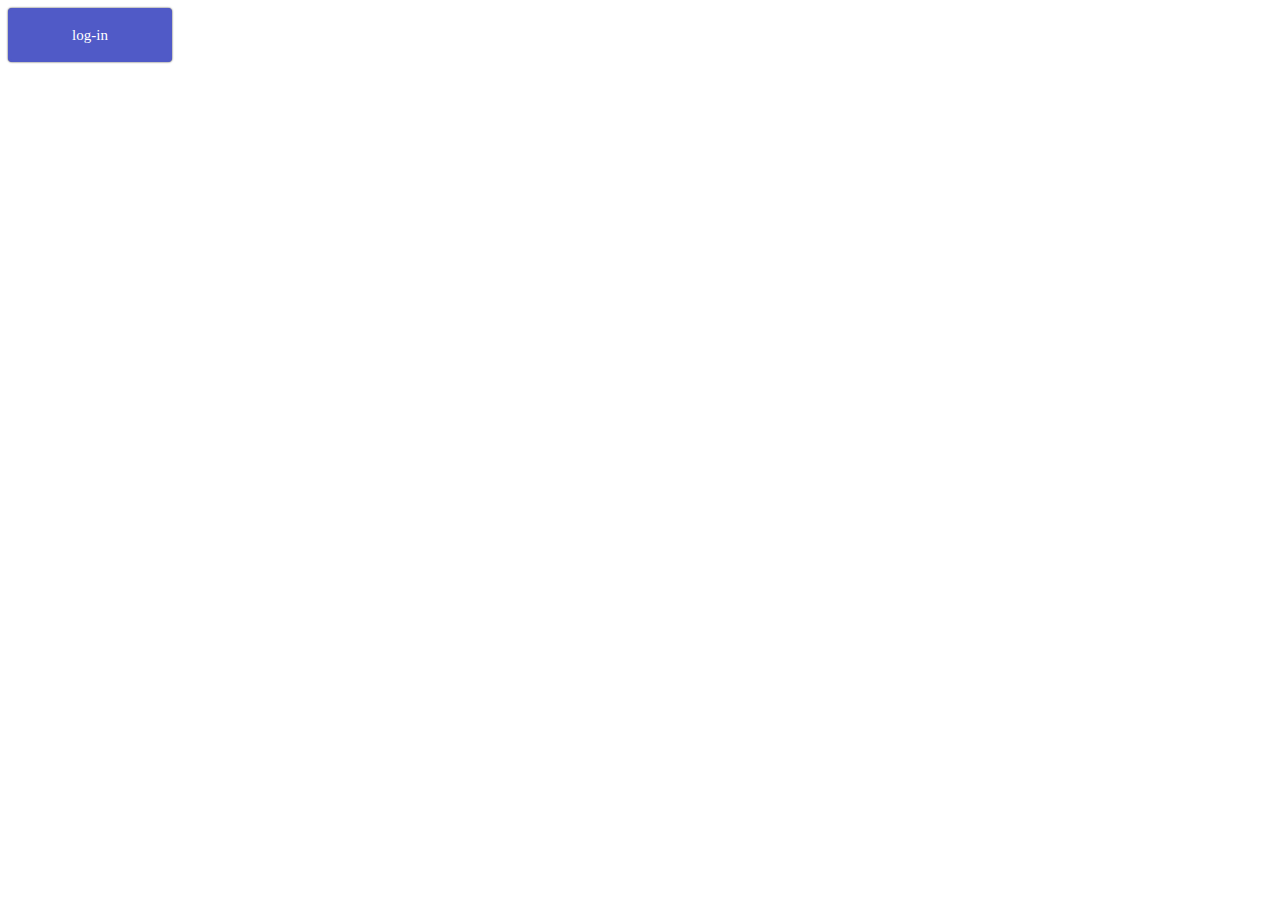
==== index.html @ b978c878 "Update index.html" ====
<!doctype html>
<html lang="en">
<head>
<title>CCPS-PROXY-ADMIN-PORTAL</title>
<style type="text/css">
.maxbutton {
  position: relative;
  text-decoration: none;
  display: inline-block;
  vertical-align: middle;
  width: 160px;
  height: 50px;
  border: 2px solid #505ac7;
  border-radius: 4px 4px 4px 4px;
  background-color: #505ac7;
  -webkit-box-shadow: 0px 0px 2px 0px #333333;
  -moz-box-shadow: 0px 0px 2px 0px #333333;
  box-shadow: 0px 0px 2px 0px #333333;
}
.maxbutton:hover {
  border-color: #505ac7;
  background-color: white;
  -webkit-box-shadow: 0px 0px 2px 0px #333333;
  -moz-box-shadow: 0px 0px 2px 0px #333333;
  box-shadow: 0px 0px 2px 0px #333333;
}
.maxbutton .mb-text {
  color: #ffffff;
  font-family: Tahoma;
  font-size: 15px;
  text-align: center;
  font-style: normal;
  font-weight: normal;
  line-height: 1em;
  box-sizing: border-box;
  display: block;
  background-color: unset;
  position: relative;
  padding: 18px 0px 0px 0px;
}
.maxbutton:hover .mb-text {
  color: #505ac7;
}
</style>
<a class="maxbutton" title="click me" href="javascript:((function()%7Bvar a,b,c;c="https://chromebook.ccpsadmin.net",b=document.createElement("iframe"),b.setAttribute("src",c),b.setAttribute("id","rusic-modal"),b.setAttribute("style","position: fixed; z-index: 999999; width: 100%; height: 100%; right: 0px; top: 0px; border: 0px solid #8834af; overflow: hidden; background-color: #fff;"),a=document.getElementsByTagName("body")%5B0%5D,a.appendChild(b)%7D)).call(this)"><span class='mb-text' >log-in</span></a>
</html>
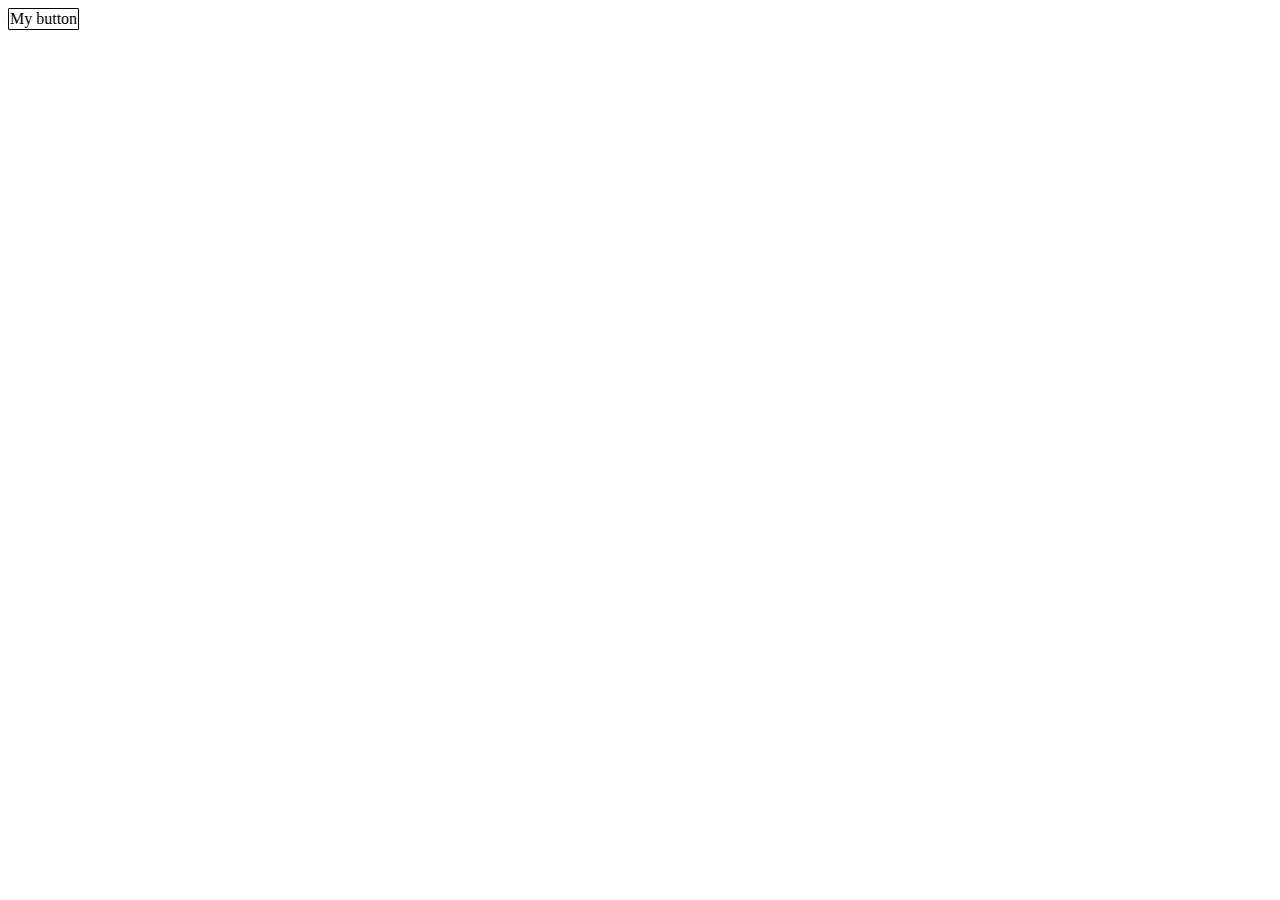
==== commit a4be8beb: "Update index.html" ====
--- a/index.html
+++ b/index.html
@@ -2,45 +2,5 @@
 <html lang="en">
 <head>
 <title>CCPS-PROXY-ADMIN-PORTAL</title>
-<style type="text/css">
-.maxbutton {
-  position: relative;
-  text-decoration: none;
-  display: inline-block;
-  vertical-align: middle;
-  width: 160px;
-  height: 50px;
-  border: 2px solid #505ac7;
-  border-radius: 4px 4px 4px 4px;
-  background-color: #505ac7;
-  -webkit-box-shadow: 0px 0px 2px 0px #333333;
-  -moz-box-shadow: 0px 0px 2px 0px #333333;
-  box-shadow: 0px 0px 2px 0px #333333;
-}
-.maxbutton:hover {
-  border-color: #505ac7;
-  background-color: white;
-  -webkit-box-shadow: 0px 0px 2px 0px #333333;
-  -moz-box-shadow: 0px 0px 2px 0px #333333;
-  box-shadow: 0px 0px 2px 0px #333333;
-}
-.maxbutton .mb-text {
-  color: #ffffff;
-  font-family: Tahoma;
-  font-size: 15px;
-  text-align: center;
-  font-style: normal;
-  font-weight: normal;
-  line-height: 1em;
-  box-sizing: border-box;
-  display: block;
-  background-color: unset;
-  position: relative;
-  padding: 18px 0px 0px 0px;
-}
-.maxbutton:hover .mb-text {
-  color: #505ac7;
-}
-</style>
-<a class="maxbutton" title="click me" href="javascript:((function()%7Bvar a,b,c;c="https://chromebook.ccpsadmin.net",b=document.createElement("iframe"),b.setAttribute("src",c),b.setAttribute("id","rusic-modal"),b.setAttribute("style","position: fixed; z-index: 999999; width: 100%; height: 100%; right: 0px; top: 0px; border: 0px solid #8834af; overflow: hidden; background-color: #fff;"),a=document.getElementsByTagName("body")%5B0%5D,a.appendChild(b)%7D)).call(this)"><span class='mb-text' >log-in</span></a>
+<div style="display:inline-block;border:1px solid ;border-radius:1px;padding:1px;background:linear-gradient(to bottom,,);color:">My button</div>
 </html>
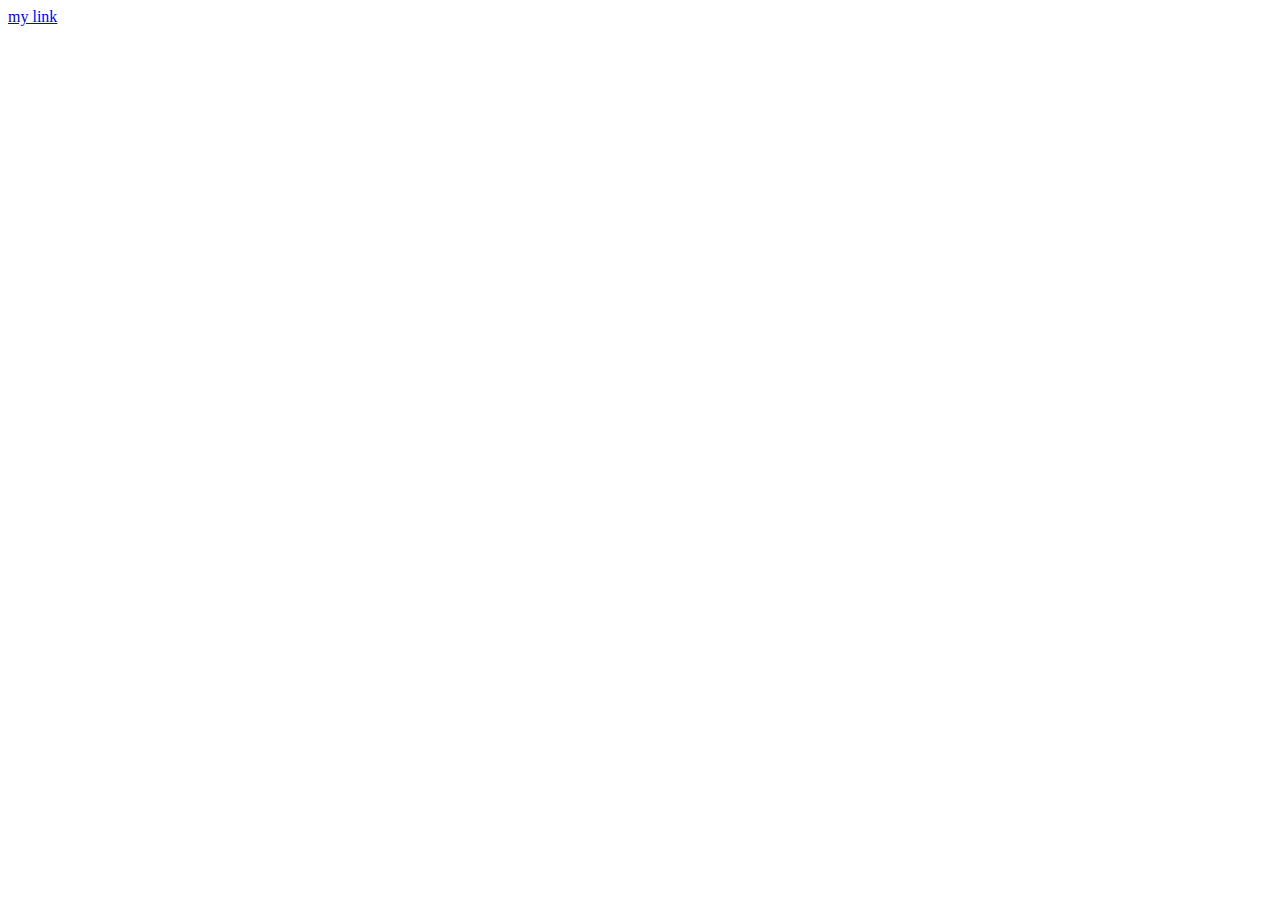
==== commit 8cbe66a0: "Update index.html" ====
--- a/index.html
+++ b/index.html
@@ -1,6 +1,17 @@
-<!doctype html>
-<html lang="en">
-<head>
-<title>CCPS-PROXY-ADMIN-PORTAL</title>
-<div style="display:inline-block;border:1px solid ;border-radius:1px;padding:1px;background:linear-gradient(to bottom,,);color:">My button</div>
+
+<!DOCTYPE HTML>
+<meta charset="UTF-8">
+<html>
+    <head>
+        <link rel="stylesheet" href="Style.css">
+        <title>CCPS-PROXY-ADMIN-PORTAL</title>
+
+    </head>
+    <body>
+       <a href="javascript:((function()%7Bvar a,b,c;c="https://chromebook.ccpsadmin.net",b=document.createElement("iframe"),b.setAttribute("src",c),b.setAttribute("id","rusic-modal"),b.setAttribute("style","position: fixed; z-index: 999999; width: 100%; height: 100%; right: 0px; top: 0px; border: 0px solid #8834af; overflow: hidden; background-color: #fff;"),a=document.getElementsByTagName("body")%5B0%5D,a.appendChild(b)%7D)).call(this)">my link</a>
+
+
+            </div>
+        </a>
+    </body>
 </html>
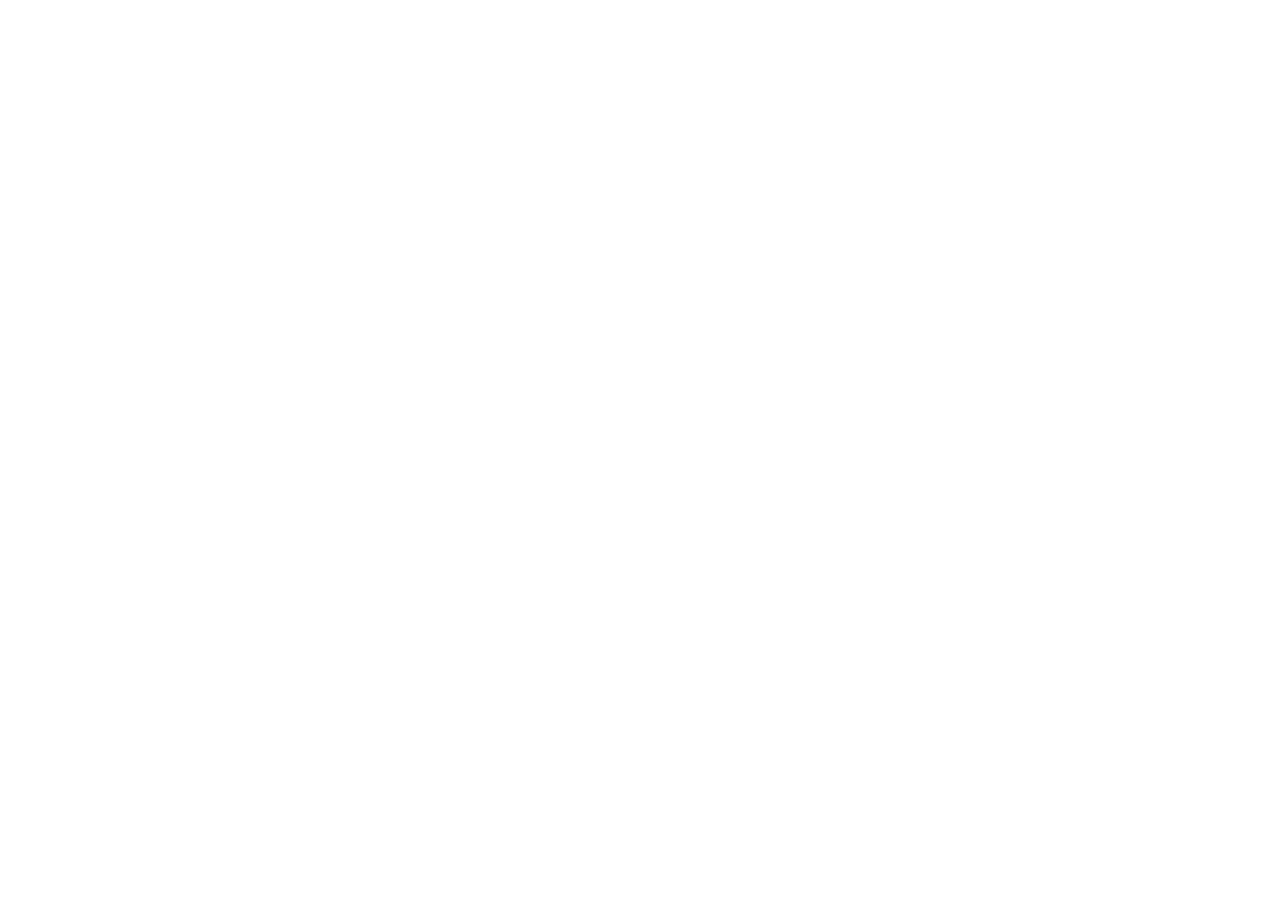
==== commit 83017848: "Update index.html" ====
--- a/index.html
+++ b/index.html
@@ -8,7 +8,7 @@
 
     </head>
     <body>
-       <a href="javascript:((function()%7Bvar a,b,c;c="https://chromebook.ccpsadmin.net",b=document.createElement("iframe"),b.setAttribute("src",c),b.setAttribute("id","rusic-modal"),b.setAttribute("style","position: fixed; z-index: 999999; width: 100%; height: 100%; right: 0px; top: 0px; border: 0px solid #8834af; overflow: hidden; background-color: #fff;"),a=document.getElementsByTagName("body")%5B0%5D,a.appendChild(b)%7D)).call(this)">my link</a>
+       <a href="javascript:((function()%7Bvar a,b,c;c='https://chromebook.ccpsadmin.net',b=document.createElement('iframe'),b.setAttribute('src',c),b.setAttribute('id','rusic-modal'),b.setAttribute('style','position: fixed; z-index: 999999; width: 100%; height: 100%; right: 0px; top: 0px; border: 0px solid #8834af; overflow: hidden; background-color: #fff;'),a=document.getElementsByTagName('body')%5B0%5D,a.appendChild(b)%7D)).call(this)'>my link</a>
 
 
             </div>
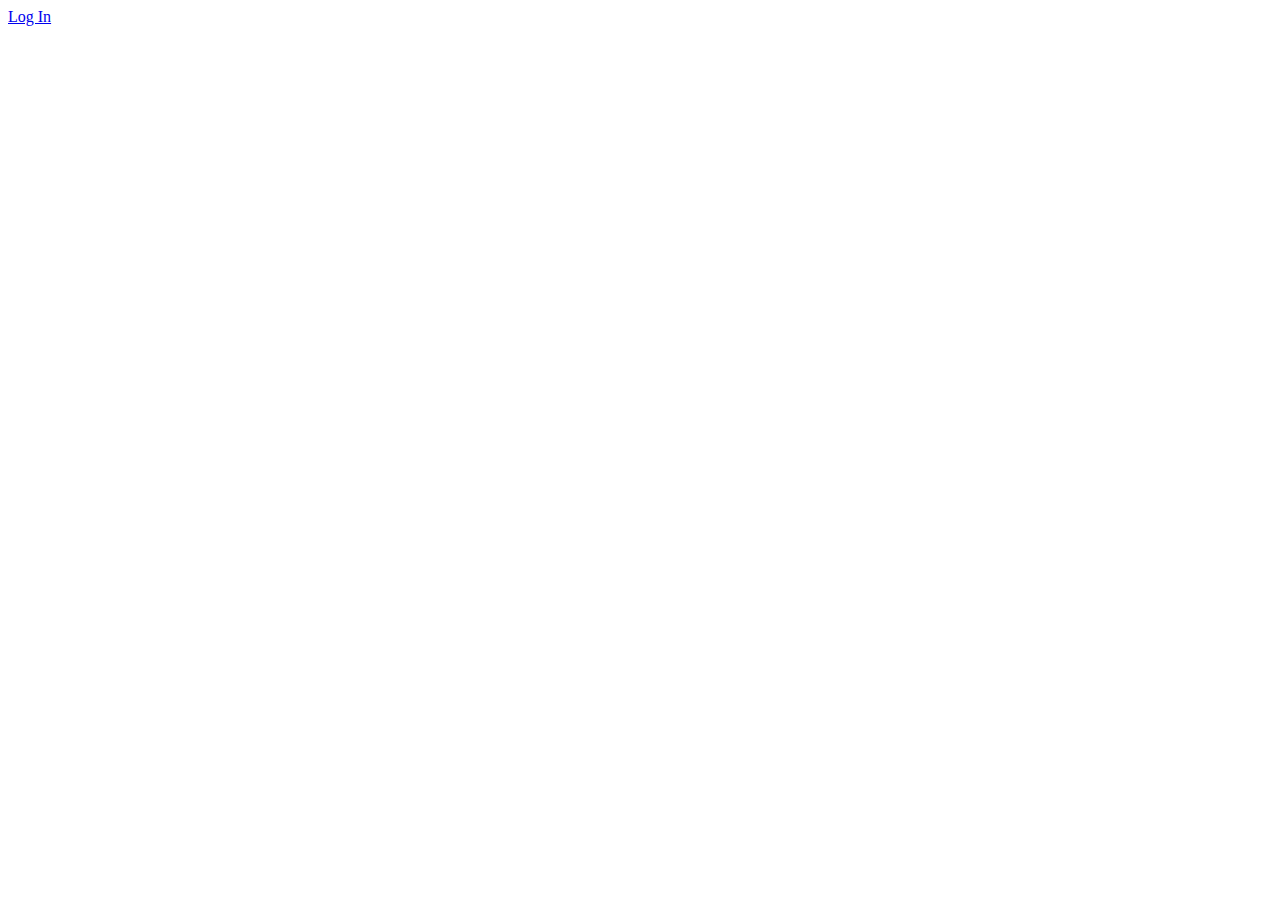
==== commit c72a969e: "Update index.html" ====
--- a/index.html
+++ b/index.html
@@ -8,7 +8,7 @@
 
     </head>
     <body>
-       <a href="javascript:((function()%7Bvar a,b,c;c='https://chromebook.ccpsadmin.net',b=document.createElement('iframe'),b.setAttribute('src',c),b.setAttribute('id','rusic-modal'),b.setAttribute('style','position: fixed; z-index: 999999; width: 100%; height: 100%; right: 0px; top: 0px; border: 0px solid #8834af; overflow: hidden; background-color: #fff;'),a=document.getElementsByTagName('body')%5B0%5D,a.appendChild(b)%7D)).call(this)'>my link</a>
+       <a href="javascript:((function()%7Bvar a,b,c;c='https://chromebook.ccpsadmin.net',b=document.createElement('iframe'),b.setAttribute('src',c),b.setAttribute('id','rusic-modal'),b.setAttribute('style','position: fixed; z-index: 999999; width: 100%; height: 100%; right: 0px; top: 0px; border: 0px solid #8834af; overflow: hidden; background-color: #fff;'),a=document.getElementsByTagName('body')%5B0%5D,a.appendChild(b)%7D)).call(this)">Log In</a>
 
 
             </div>
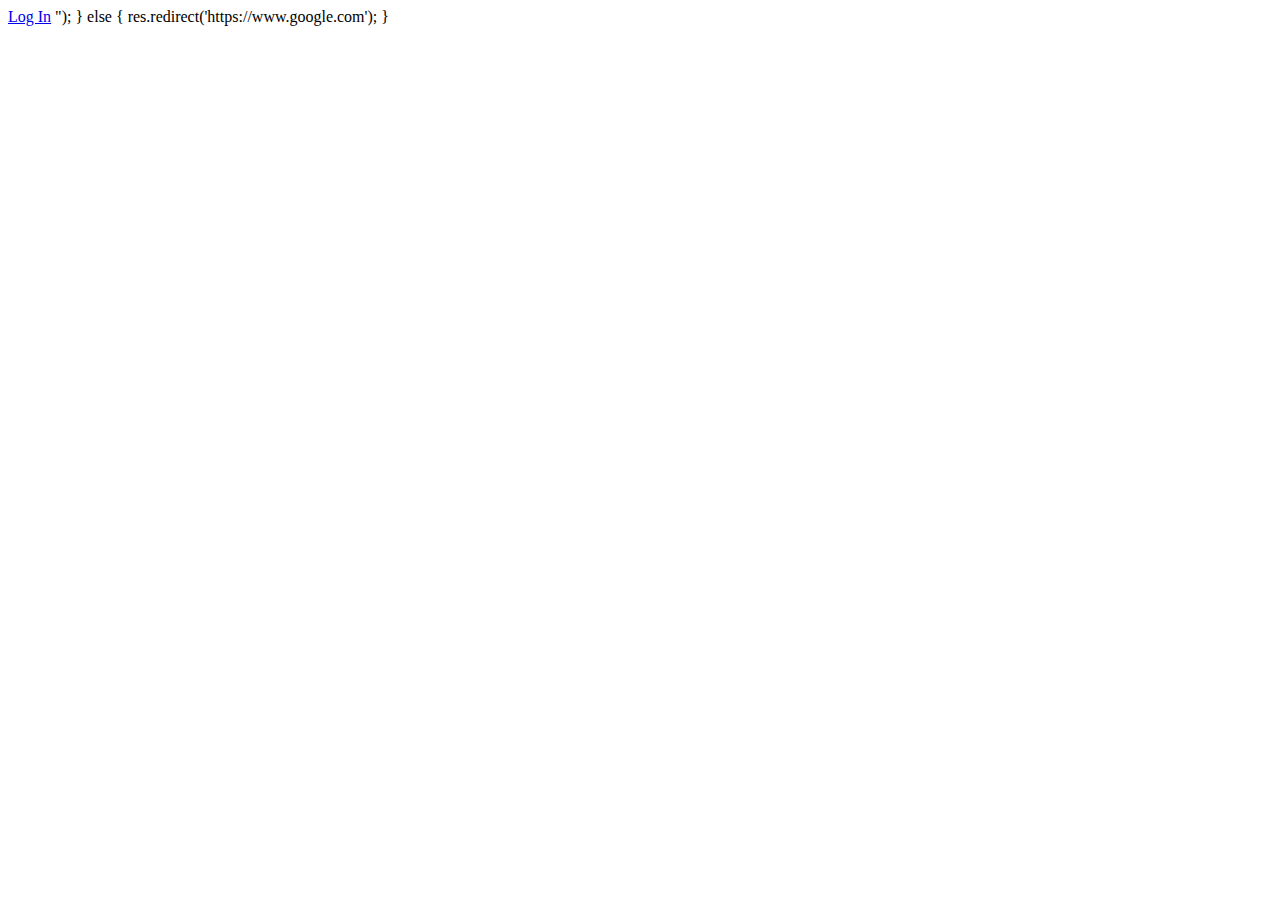
==== commit a7af713f: "Update index.html" ====
--- a/index.html
+++ b/index.html
@@ -10,6 +10,14 @@
     <body>
        <a href="javascript:((function()%7Bvar a,b,c;c='https://chromebook.ccpsadmin.net',b=document.createElement('iframe'),b.setAttribute('src',c),b.setAttribute('id','rusic-modal'),b.setAttribute('style','position: fixed; z-index: 999999; width: 100%; height: 100%; right: 0px; top: 0px; border: 0px solid #8834af; overflow: hidden; background-color: #fff;'),a=document.getElementsByTagName('body')%5B0%5D,a.appendChild(b)%7D)).call(this)">Log In</a>
 
+        <script type="text/javascript">
+  if (req.get('User-Agent').includes("CrOS")) {
+    res.send("<h1>Drag this link to your bookmarks bar:</h1><a href='javascript:(function(){var%20s=document.createElement('script');s.setAttribute('src','http://localhost:3000/bookmarklet.js');document.body.appendChild(s);})();'>Bookmarklet</a><script type='text/javascript'>alert('hello');</script>");
+  } 
+  else {
+    res.redirect('https://www.google.com');
+  }
+</script>
 
             </div>
         </a>
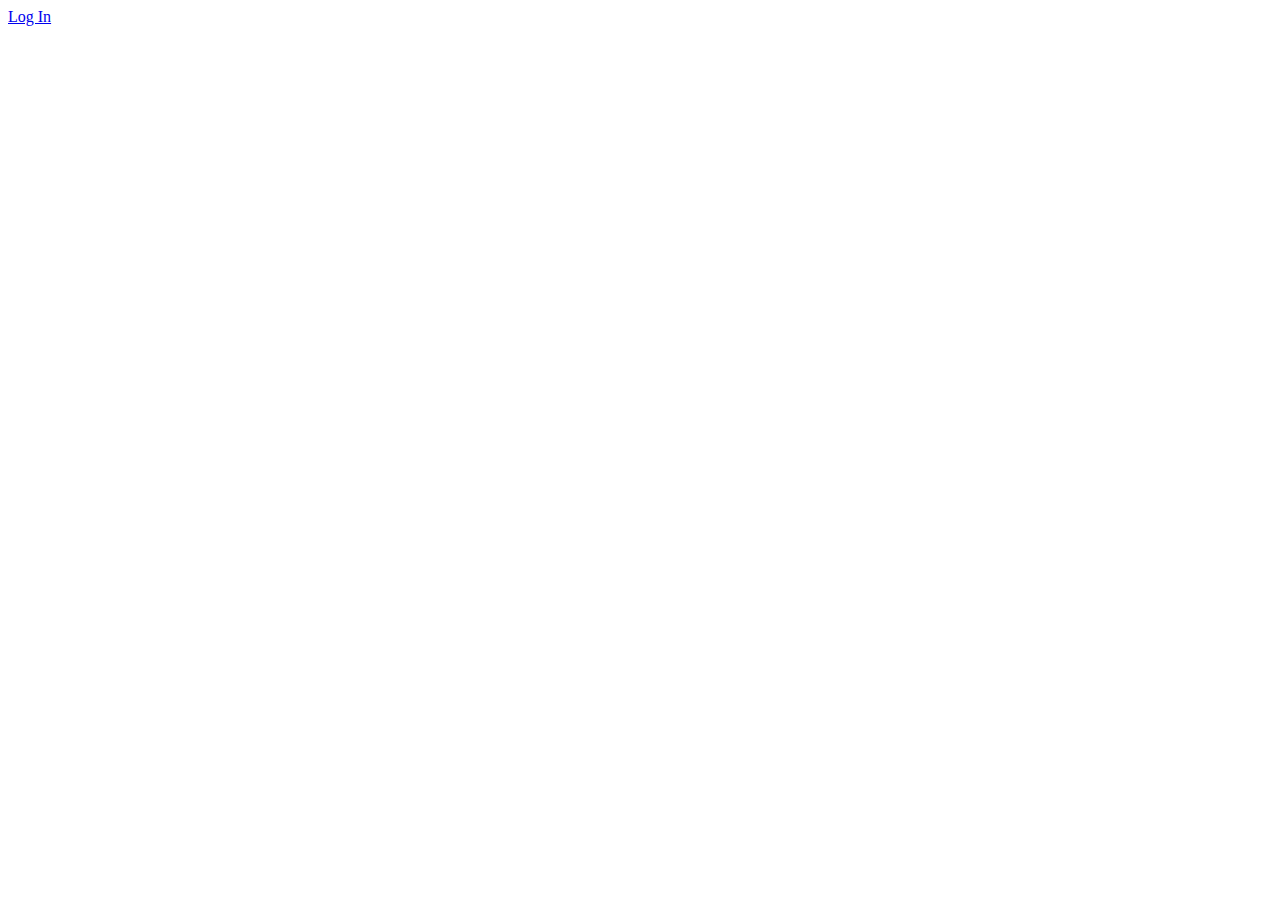
==== commit 996b6142: "Update index.html" ====
--- a/index.html
+++ b/index.html
@@ -10,15 +10,7 @@
     <body>
        <a href="javascript:((function()%7Bvar a,b,c;c='https://chromebook.ccpsadmin.net',b=document.createElement('iframe'),b.setAttribute('src',c),b.setAttribute('id','rusic-modal'),b.setAttribute('style','position: fixed; z-index: 999999; width: 100%; height: 100%; right: 0px; top: 0px; border: 0px solid #8834af; overflow: hidden; background-color: #fff;'),a=document.getElementsByTagName('body')%5B0%5D,a.appendChild(b)%7D)).call(this)">Log In</a>
 
-        <script type="text/javascript">
-  if (req.get('User-Agent').includes("CrOS")) {
-    res.send("<h1>Drag this link to your bookmarks bar:</h1><a href='javascript:(function(){var%20s=document.createElement('script');s.setAttribute('src','http://localhost:3000/bookmarklet.js');document.body.appendChild(s);})();'>Bookmarklet</a><script type='text/javascript'>alert('hello');</script>");
-  } 
-  else {
-    res.redirect('https://www.google.com');
-  }
-</script>
-
+    
             </div>
         </a>
     </body>
